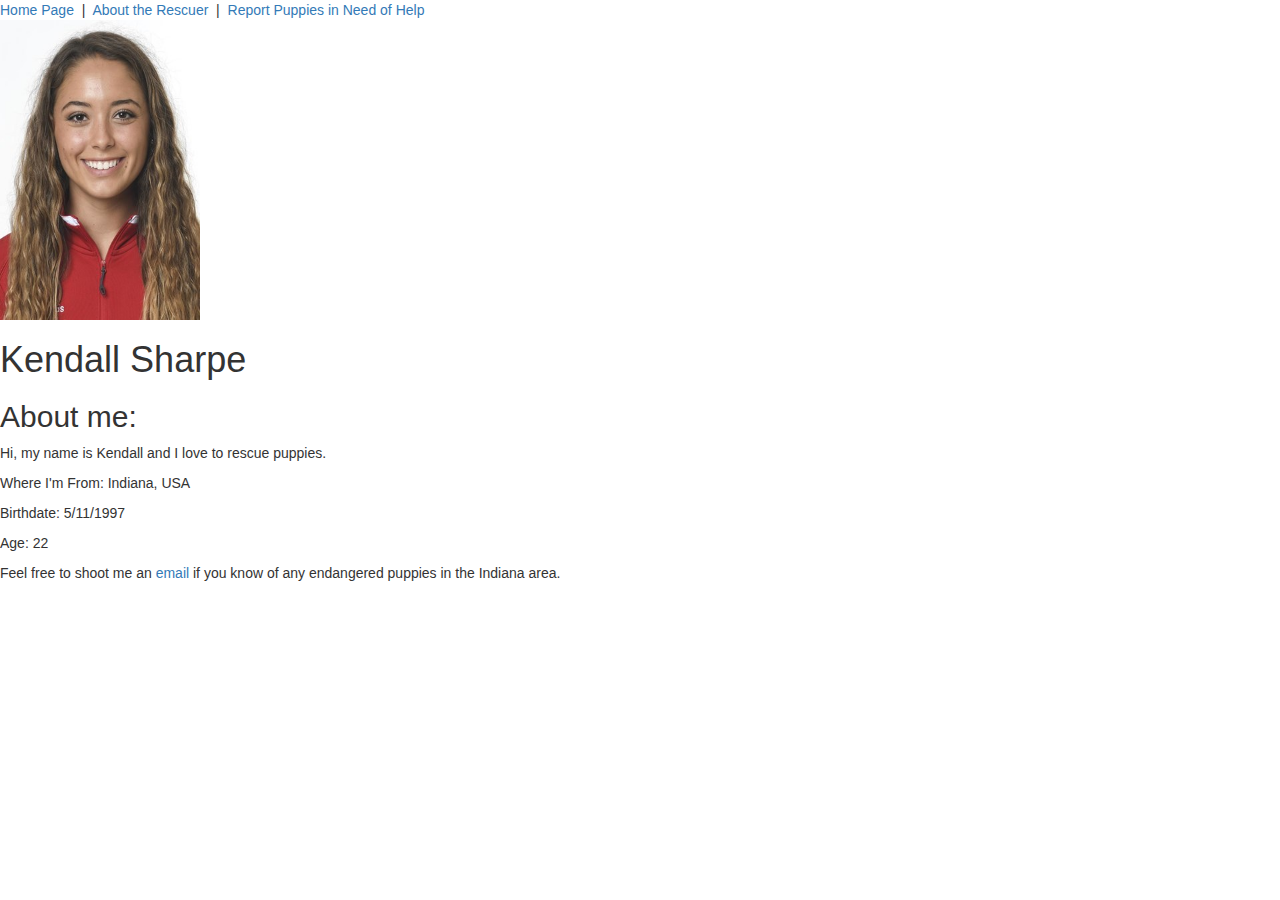
==== public/aboutme.html @ 7406e219 "basic pages no style no form" ====
<!DOCTYPE html>
<html>
<head>
<title> About The Rescuer </title>
<link rel="stylesheet" href="https://maxcdn.bootstrapcdn.com/bootstrap/3.3.7/css/bootstrap.min.css">
<link rel="stylesheet" href="css/stylesheet.css">
</head>


<body>
  <nav>
     <a class="navlink" href=index.html> Home Page </a> &nbsp;|&nbsp;
     <a class="navlink" href=aboutme.html>About the Rescuer</a> &nbsp;|&nbsp;
     <a class="navlink" href="puppies.html">Report Puppies in Need of Help</a>
 </nav>
<img src="img/headshot.jpg" height="300px" width="200px">
<h1>Kendall Sharpe</h1>
<h2>About me: </h2>
<p>Hi, my name is Kendall and I love to rescue puppies.</p>
<p> Where I'm From: Indiana, USA </p>
<p> Birthdate: 5/11/1997 </p>
<p> Age: 22 </p>
<p> Feel free to shoot me an <a href="mailto:webmaster@example.com"> email </a> if you know of any endangered puppies in the Indiana area.</p>
<!https://www.w3schools.com/tags/tag_address.asp found how to do this on W3Schools>

</body>
</html>
---- public/css/stylesheet.css ----
body{background-color:
color:

}
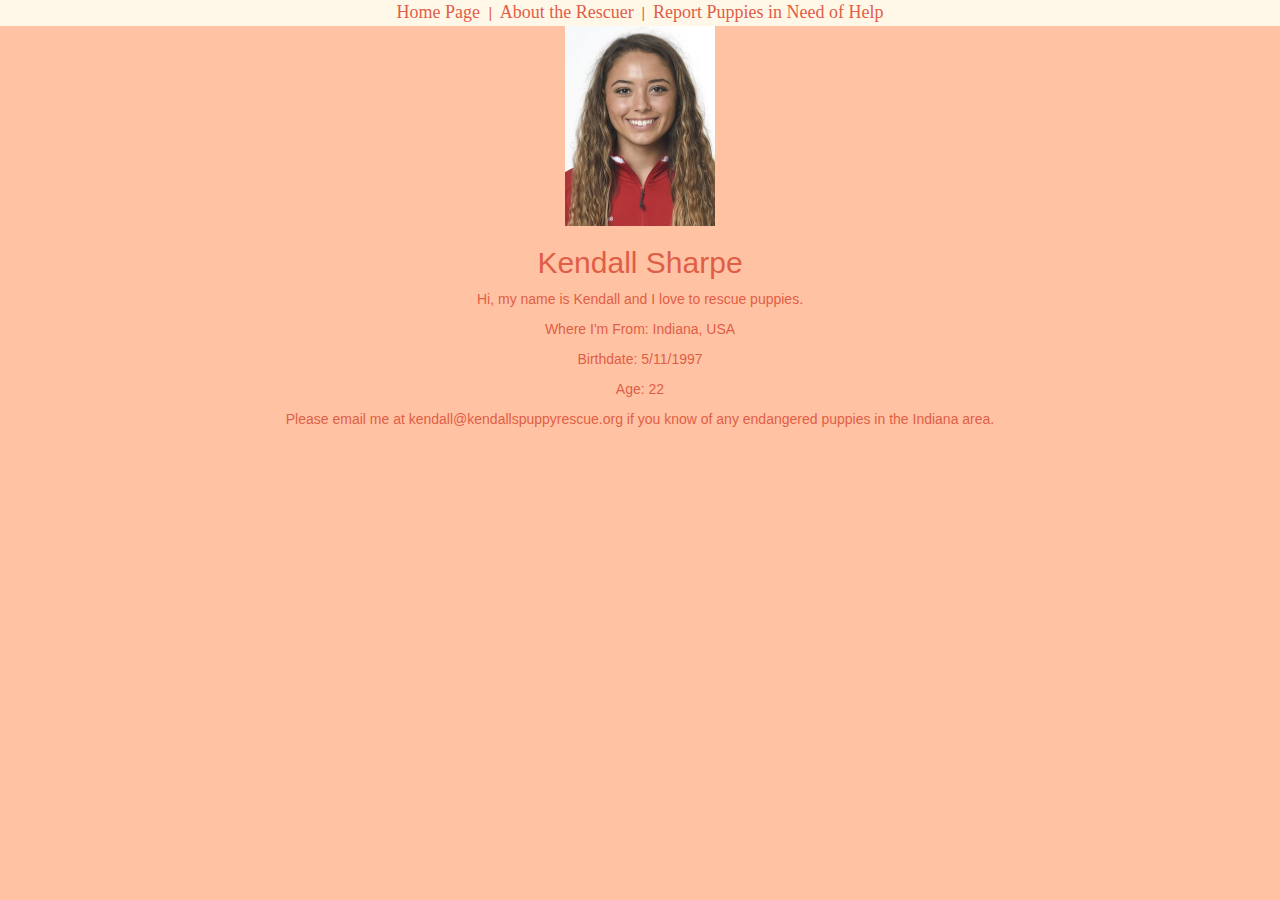
==== commit 15fd5e72: "Style Changes Complete" ====
--- a/public/aboutme.html
+++ b/public/aboutme.html
@@ -13,15 +13,17 @@
      <a class="navlink" href=aboutme.html>About the Rescuer</a> &nbsp;|&nbsp;
      <a class="navlink" href="puppies.html">Report Puppies in Need of Help</a>
  </nav>
-<img src="img/headshot.jpg" height="300px" width="200px">
-<h1>Kendall Sharpe</h1>
-<h2>About me: </h2>
+<!--from w3schools-->
+ <a target="_blank" href="img/headshot.jpg">
+  <img src="img/headshot.jpg" height="200px" width="150px">
+</a>
+<h2>Kendall Sharpe</h2>
 <p>Hi, my name is Kendall and I love to rescue puppies.</p>
 <p> Where I'm From: Indiana, USA </p>
 <p> Birthdate: 5/11/1997 </p>
 <p> Age: 22 </p>
-<p> Feel free to shoot me an <a href="mailto:webmaster@example.com"> email </a> if you know of any endangered puppies in the Indiana area.</p>
-<!https://www.w3schools.com/tags/tag_address.asp found how to do this on W3Schools>
+<p> Please email me at <a href="mailto:kendall@kendallspuppyrescue.org"> kendall@kendallspuppyrescue.org </a> if you know of any endangered puppies in the Indiana area.</p>
+<!--https://www.w3schools.com/tags/tag_address.asp found how to do this on W3Schools-->
 
 </body>
 </html>
--- a/public/css/stylesheet.css
+++ b/public/css/stylesheet.css
@@ -1,4 +1,8 @@
-body{background-color:
-color:
+nav{background-color:#fff8e9;}
 
-}
+body{background-color:#ffc3a3;
+color:#df5e47;
+text-align:center;}
+a{color: #df5e47;}
+.navlink{font-family:verdana;font-size: 18px}
+#puppytable{background-color:#fff8e9;}
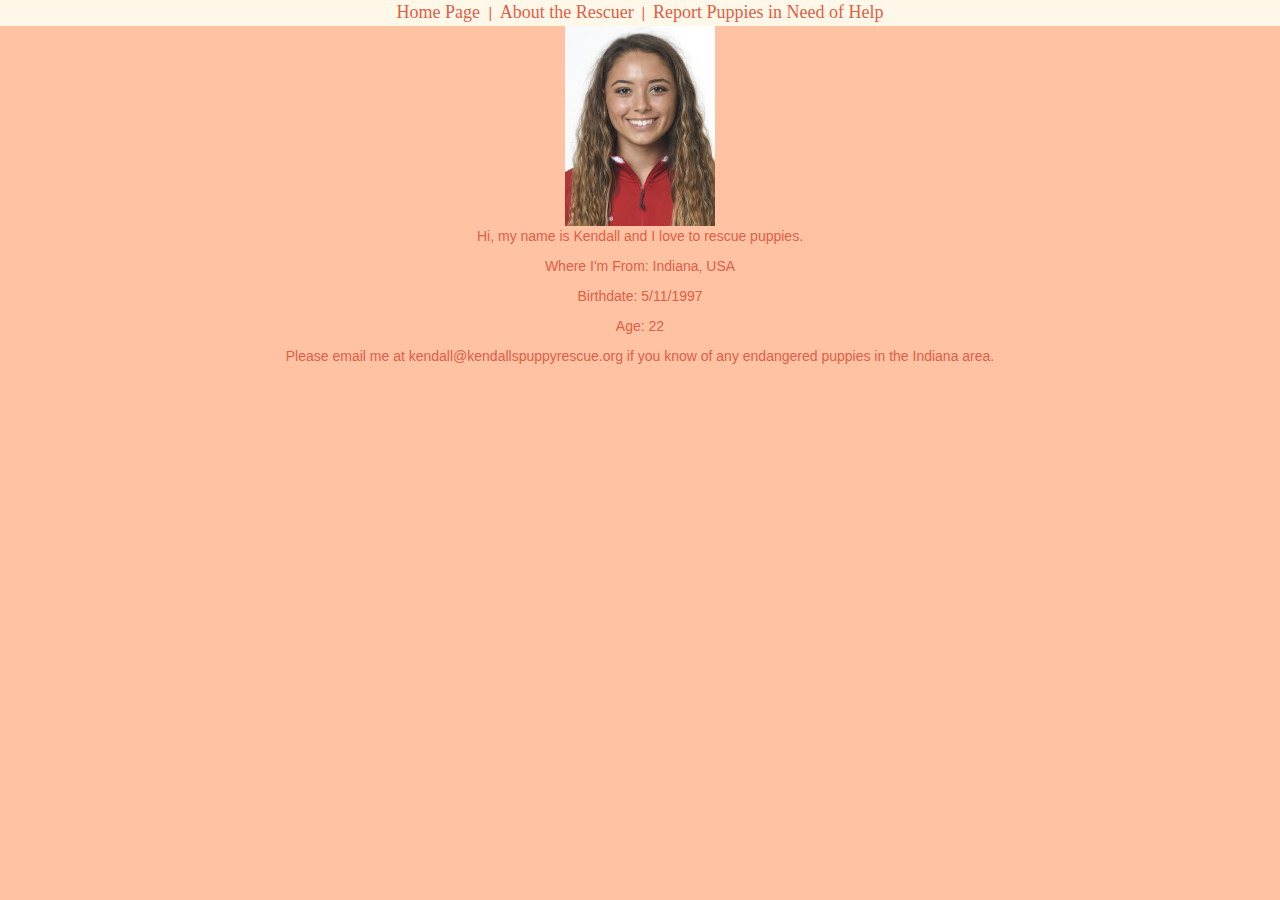
==== commit ab74b178: "form added, final touches" ====
--- a/public/aboutme.html
+++ b/public/aboutme.html
@@ -17,7 +17,6 @@
  <a target="_blank" href="img/headshot.jpg">
   <img src="img/headshot.jpg" height="200px" width="150px">
 </a>
-<h2>Kendall Sharpe</h2>
 <p>Hi, my name is Kendall and I love to rescue puppies.</p>
 <p> Where I'm From: Indiana, USA </p>
 <p> Birthdate: 5/11/1997 </p>
--- a/public/css/stylesheet.css
+++ b/public/css/stylesheet.css
@@ -6,3 +6,4 @@
 a{color: #df5e47;}
 .navlink{font-family:verdana;font-size: 18px}
 #puppytable{background-color:#fff8e9;}
+#puprescue{font-family:cursive;}
